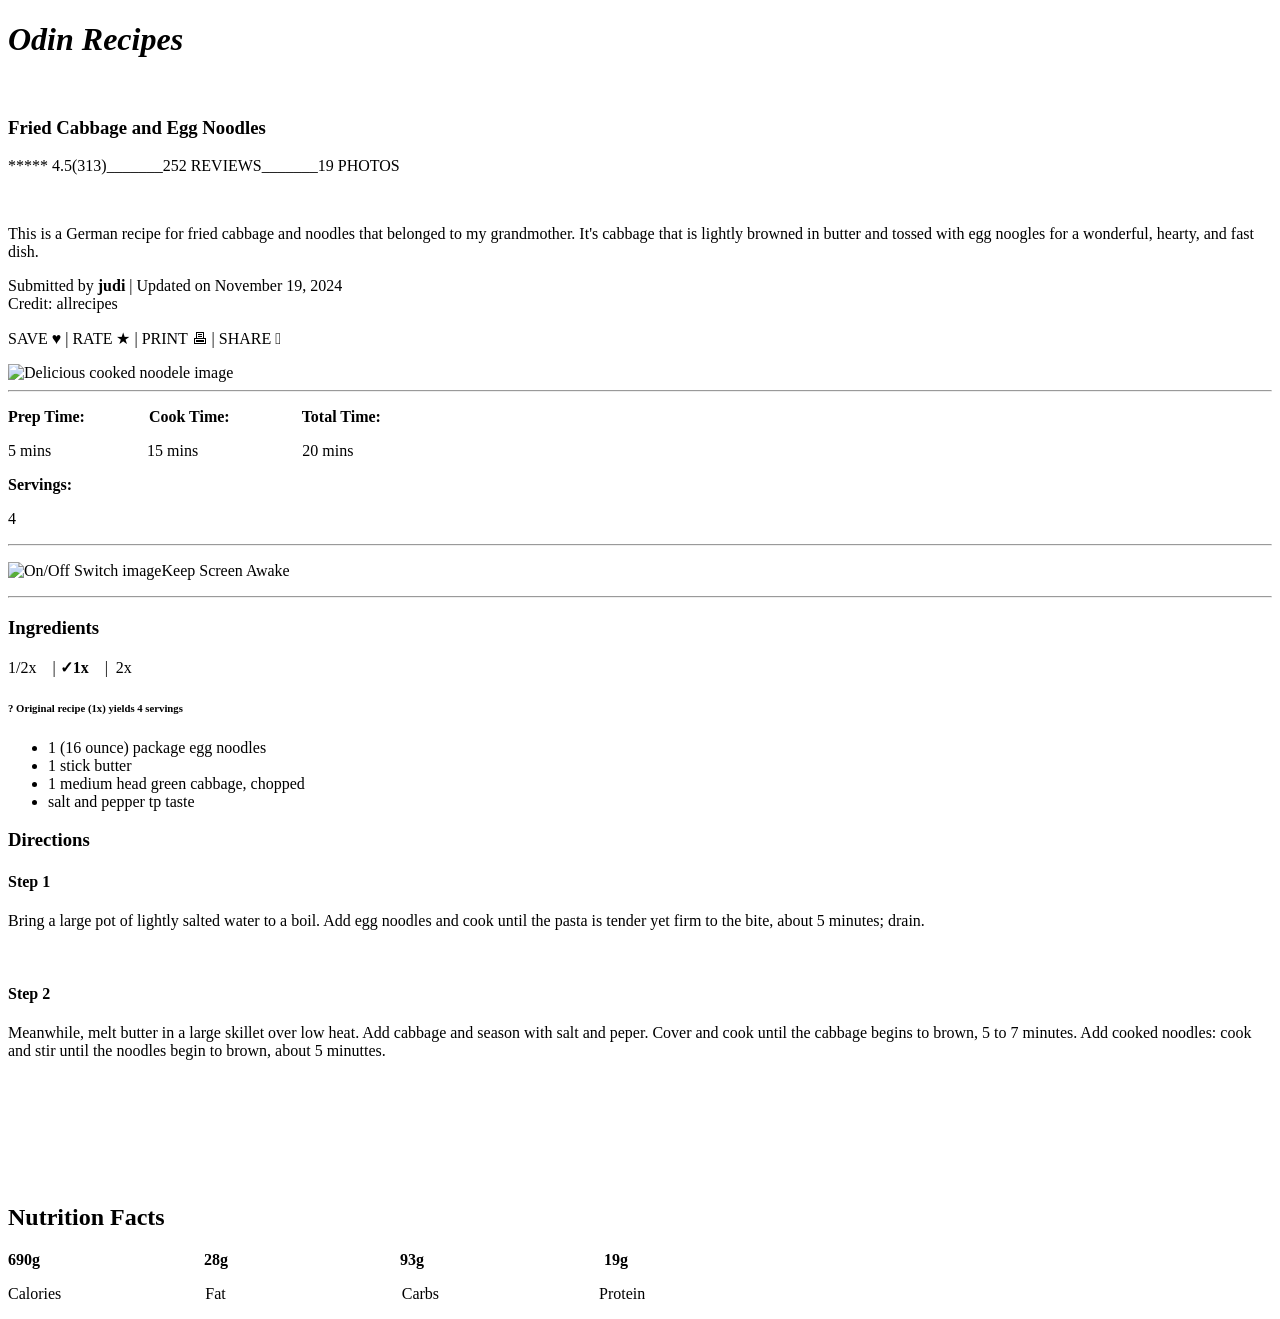
==== index.html @ 9ef5ee80 "Ingredients and Directions section added to be specific ingredients, directions, and nutritions fact" ====
<!DOCTYPE html>
<html lang="en">
<head>
    <meta charset="UTF-8">
    <meta name="viewport" content="width=device-width, initial-scale=1.0">
    <title>My recipes</title>
    <em><strong><h1>Odin Recipes</h1></strong></em>
</head>
<body>
    <br>
    <h3>Fried Cabbage and Egg Noodles</h3>
    <p>***** 4.5(313)_______252 REVIEWS_______19 PHOTOS</p>
    <br>
    <p>This is a German recipe for fried cabbage and noodles that belonged to my grandmother. It's cabbage that is lightly browned in butter and tossed with egg noogles for a wonderful, hearty, and fast dish.</p>
    <p>Submitted by <strong>judi</strong> | Updated on November 19, 2024 <br> Credit: allrecipes</p>
    <p>SAVE &hearts; | RATE &starf; | PRINT &#128438; | SHARE &#xF52E;</p>
    <img src="https://www.allrecipes.com/thmb/u5-6oO0wa84i9_639UWOphyu62Q=/750x0/filters:no_upscale():max_bytes(150000):strip_icc():format(webp)/355377-fried-cabbage-and-egg-noodles-kKallberg-4x3-1-0b62a0584dd74660907951ef76ff1e4f.jpg" alt="Delicious cooked noodele image" height="350px">
    <hr>
    <p><strong>Prep Time:</strong> &nbsp; &nbsp; &nbsp; &nbsp; &nbsp; &nbsp; &nbsp; &nbsp;<strong>Cook Time:</strong> &nbsp; &nbsp;&nbsp; &nbsp; &nbsp; &nbsp; &nbsp; &nbsp; &nbsp; <strong>Total Time:</strong> &nbsp;</p>
    <p>5 mins &nbsp;&nbsp; &nbsp; &nbsp; &nbsp; &nbsp; &nbsp; &nbsp; &nbsp;&nbsp; &nbsp; &nbsp; &nbsp;15 mins &nbsp; &nbsp; &nbsp; &nbsp; &nbsp; &nbsp;&nbsp; &nbsp; &nbsp; &nbsp; &nbsp; &nbsp; &nbsp; 20 mins &nbsp;</p>
    <p><strong>Servings:</strong></p>
    <p>4</p>
    <hr>
    <!-- <p><a href=""></a></p>  jump to nutrition facts -->
    <p><img src="https://www.flaticon.com/free-icon/off-button_5683501" alt="On/Off Switch image">Keep Screen Awake</p>
    <hr>
    <strong><h3>Ingredients</h3></strong>
    <p>1/2x &nbsp;&nbsp; | <strong>&checkmark;1x</strong> &nbsp;&nbsp; | &nbsp;2x &nbsp;&nbsp;  </p>
    <p> <h6><strong>?</strong> Original recipe (1x) yields 4 servings</h6></p>
    <ul>
        <li>1 (16 ounce) package egg noodles</li>
        <li>1 stick butter</li>
        <li>1 medium head green cabbage, chopped</li>
        <li>salt and pepper tp taste</li>
    </ul>
    <strong><h3>Directions</h3></strong>
    <strong><h4>Step 1</h4></strong>
    <p>Bring a large pot of lightly salted water to a boil. Add egg noodles and cook until the pasta is tender yet firm to the bite, about 5 minutes; drain.</p>
    <br>
    <strong><h4>Step 2</h4></strong>
    <p>Meanwhile, melt butter in a large skillet over low heat. Add cabbage and season with salt and peper. Cover and cook until the cabbage begins to brown, 5 to 7 minutes. Add cooked noodles: cook and stir until the noodles begin to brown, about 5 minuttes.</p>
    <br> <br><br><br><br><br>

    <strong><h2>Nutrition Facts</h2></strong>
     <p><strong>690g</strong> &nbsp; &nbsp; &nbsp; &nbsp; &nbsp; &nbsp;&nbsp; &nbsp; &nbsp; &nbsp; &nbsp; &nbsp; &nbsp; &nbsp; &nbsp; &nbsp; &nbsp; &nbsp; &nbsp; &nbsp; &nbsp;<strong>28g</strong> &nbsp; &nbsp; &nbsp; &nbsp; &nbsp; &nbsp;&nbsp; &nbsp; &nbsp; &nbsp; &nbsp; &nbsp; &nbsp; &nbsp; &nbsp;&nbsp; &nbsp; &nbsp; &nbsp; &nbsp; &nbsp; &nbsp; <strong>93g</strong> &nbsp; &nbsp; &nbsp; &nbsp; &nbsp; &nbsp;&nbsp; &nbsp; &nbsp; &nbsp; &nbsp; &nbsp; &nbsp; &nbsp; &nbsp; &nbsp;&nbsp; &nbsp; &nbsp; &nbsp; &nbsp; &nbsp; &nbsp; <strong>19g</strong> &nbsp;</p>
    <p>Calories  &nbsp; &nbsp; &nbsp; &nbsp; &nbsp; &nbsp; &nbsp;&nbsp; &nbsp; &nbsp; &nbsp; &nbsp; &nbsp; &nbsp; &nbsp;&nbsp; &nbsp; &nbsp; &nbsp;Fat  &nbsp; &nbsp; &nbsp; &nbsp;  &nbsp; &nbsp; &nbsp; &nbsp; &nbsp; &nbsp; &nbsp; &nbsp; &nbsp; &nbsp; &nbsp;&nbsp; &nbsp; &nbsp; &nbsp; &nbsp; &nbsp; &nbsp; Carbs &nbsp;  &nbsp; &nbsp; &nbsp; &nbsp; &nbsp; &nbsp;&nbsp; &nbsp; &nbsp; &nbsp; &nbsp; &nbsp; &nbsp;  &nbsp; &nbsp; &nbsp; &nbsp;  &nbsp; &nbsp; Protein &nbsp;</p>

</body>
</html>
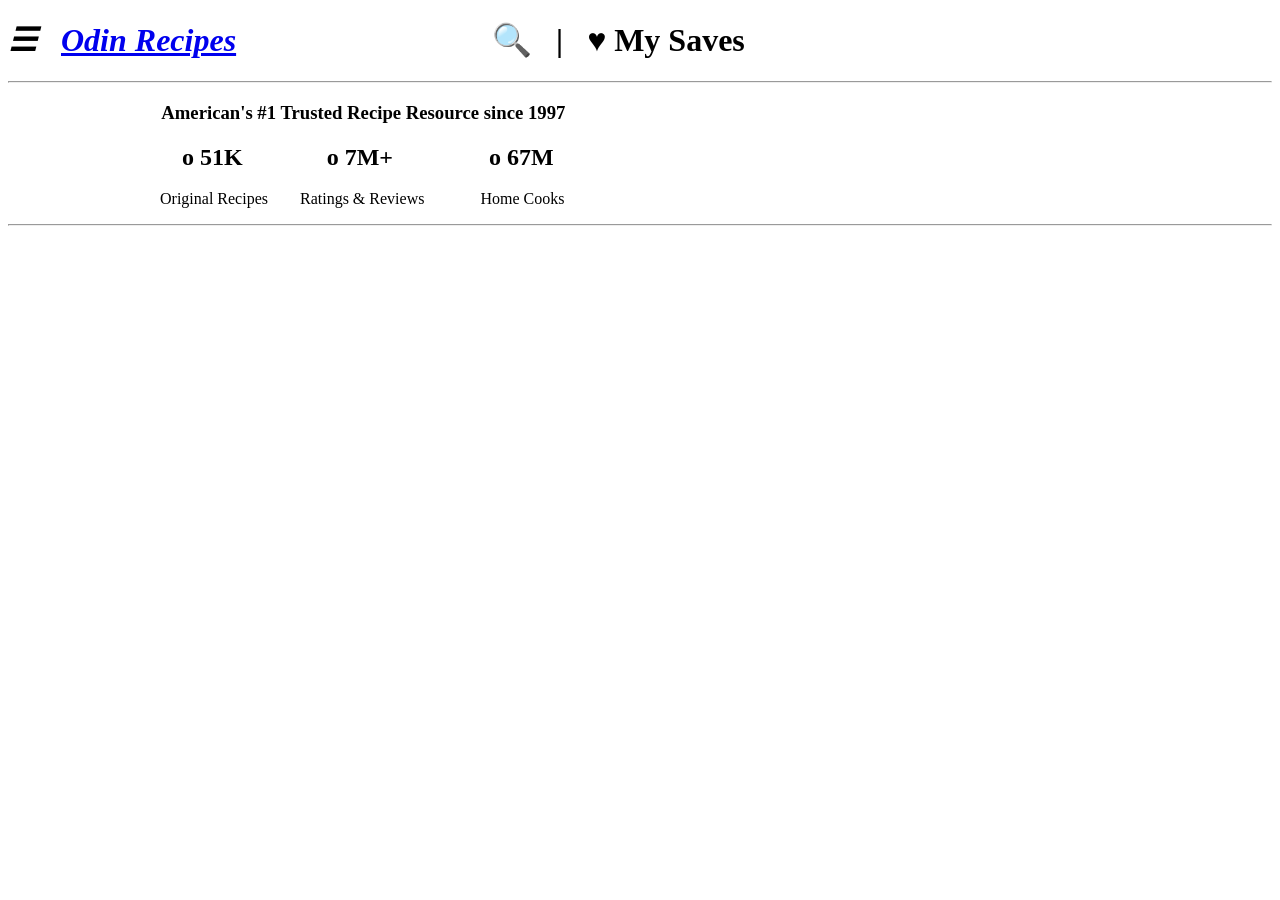
==== commit 79769471: "Sorry, I got lost on git i messed up .git directory... to be approx.. i shifted code form odin-recip" ====
--- a/index.html
+++ b/index.html
@@ -3,47 +3,17 @@
 <head>
     <meta charset="UTF-8">
     <meta name="viewport" content="width=device-width, initial-scale=1.0">
-    <title>My recipes</title>
-    <em><strong><h1>Odin Recipes</h1></strong></em>
+    <title>Home</title>
 </head>
 <body>
-    <br>
-    <h3>Fried Cabbage and Egg Noodles</h3>
-    <p>***** 4.5(313)_______252 REVIEWS_______19 PHOTOS</p>
-    <br>
-    <p>This is a German recipe for fried cabbage and noodles that belonged to my grandmother. It's cabbage that is lightly browned in butter and tossed with egg noogles for a wonderful, hearty, and fast dish.</p>
-    <p>Submitted by <strong>judi</strong> | Updated on November 19, 2024 <br> Credit: allrecipes</p>
-    <p>SAVE &hearts; | RATE &starf; | PRINT &#128438; | SHARE &#xF52E;</p>
-    <img src="https://www.allrecipes.com/thmb/u5-6oO0wa84i9_639UWOphyu62Q=/750x0/filters:no_upscale():max_bytes(150000):strip_icc():format(webp)/355377-fried-cabbage-and-egg-noodles-kKallberg-4x3-1-0b62a0584dd74660907951ef76ff1e4f.jpg" alt="Delicious cooked noodele image" height="350px">
+    <h1><em><strong>&#9776;</strong> &nbsp; <a href="index.html"><strong>Odin Recipes</strong></a></em>&nbsp; &nbsp; &nbsp; &nbsp; &nbsp; &nbsp;&nbsp; &nbsp; &nbsp;&nbsp; &nbsp; &nbsp; &nbsp; &nbsp; &nbsp;&nbsp; &nbsp; &nbsp;&#128269; &nbsp; | &nbsp; &hearts; My Saves</h1>
     <hr>
-    <p><strong>Prep Time:</strong> &nbsp; &nbsp; &nbsp; &nbsp; &nbsp; &nbsp; &nbsp; &nbsp;<strong>Cook Time:</strong> &nbsp; &nbsp;&nbsp; &nbsp; &nbsp; &nbsp; &nbsp; &nbsp; &nbsp; <strong>Total Time:</strong> &nbsp;</p>
-    <p>5 mins &nbsp;&nbsp; &nbsp; &nbsp; &nbsp; &nbsp; &nbsp; &nbsp; &nbsp;&nbsp; &nbsp; &nbsp; &nbsp;15 mins &nbsp; &nbsp; &nbsp; &nbsp; &nbsp; &nbsp;&nbsp; &nbsp; &nbsp; &nbsp; &nbsp; &nbsp; &nbsp; 20 mins &nbsp;</p>
-    <p><strong>Servings:</strong></p>
-    <p>4</p>
+    <h3>&nbsp; &nbsp; &nbsp;&nbsp; &nbsp; &nbsp; &nbsp; &nbsp; &nbsp;&nbsp; &nbsp; &nbsp; &nbsp; &nbsp; &nbsp;&nbsp; &nbsp; &nbsp; American's #1 Trusted Recipe Resource since 1997 </h3>
+    <h2>&nbsp; &nbsp; &nbsp;&nbsp; &nbsp; &nbsp; &nbsp; &nbsp; &nbsp;&nbsp; &nbsp; &nbsp; &nbsp;&nbsp; &nbsp; &nbsp; o 51K &nbsp; &nbsp; &nbsp;&nbsp; &nbsp; &nbsp; &nbsp;  o 7M+ &nbsp; &nbsp; &nbsp; &nbsp; &nbsp;&nbsp; &nbsp; &nbsp; o 67M </h3>
+    <p>&nbsp; &nbsp; &nbsp;&nbsp; &nbsp; &nbsp; &nbsp; &nbsp; &nbsp;&nbsp; &nbsp; &nbsp; &nbsp;&nbsp; &nbsp; &nbsp; &nbsp; &nbsp;&nbsp; &nbsp; &nbsp; Original Recipes 
+    &nbsp; &nbsp; &nbsp;&nbsp; Ratings & Reviews &nbsp; &nbsp;&nbsp; &nbsp; &nbsp;&nbsp; &nbsp;&nbsp; Home Cooks</p>
     <hr>
-    <!-- <p><a href=""></a></p>  jump to nutrition facts -->
-    <p><img src="https://www.flaticon.com/free-icon/off-button_5683501" alt="On/Off Switch image">Keep Screen Awake</p>
-    <hr>
-    <strong><h3>Ingredients</h3></strong>
-    <p>1/2x &nbsp;&nbsp; | <strong>&checkmark;1x</strong> &nbsp;&nbsp; | &nbsp;2x &nbsp;&nbsp;  </p>
-    <p> <h6><strong>?</strong> Original recipe (1x) yields 4 servings</h6></p>
-    <ul>
-        <li>1 (16 ounce) package egg noodles</li>
-        <li>1 stick butter</li>
-        <li>1 medium head green cabbage, chopped</li>
-        <li>salt and pepper tp taste</li>
-    </ul>
-    <strong><h3>Directions</h3></strong>
-    <strong><h4>Step 1</h4></strong>
-    <p>Bring a large pot of lightly salted water to a boil. Add egg noodles and cook until the pasta is tender yet firm to the bite, about 5 minutes; drain.</p>
-    <br>
-    <strong><h4>Step 2</h4></strong>
-    <p>Meanwhile, melt butter in a large skillet over low heat. Add cabbage and season with salt and peper. Cover and cook until the cabbage begins to brown, 5 to 7 minutes. Add cooked noodles: cook and stir until the noodles begin to brown, about 5 minuttes.</p>
-    <br> <br><br><br><br><br>
-
-    <strong><h2>Nutrition Facts</h2></strong>
-     <p><strong>690g</strong> &nbsp; &nbsp; &nbsp; &nbsp; &nbsp; &nbsp;&nbsp; &nbsp; &nbsp; &nbsp; &nbsp; &nbsp; &nbsp; &nbsp; &nbsp; &nbsp; &nbsp; &nbsp; &nbsp; &nbsp; &nbsp;<strong>28g</strong> &nbsp; &nbsp; &nbsp; &nbsp; &nbsp; &nbsp;&nbsp; &nbsp; &nbsp; &nbsp; &nbsp; &nbsp; &nbsp; &nbsp; &nbsp;&nbsp; &nbsp; &nbsp; &nbsp; &nbsp; &nbsp; &nbsp; <strong>93g</strong> &nbsp; &nbsp; &nbsp; &nbsp; &nbsp; &nbsp;&nbsp; &nbsp; &nbsp; &nbsp; &nbsp; &nbsp; &nbsp; &nbsp; &nbsp; &nbsp;&nbsp; &nbsp; &nbsp; &nbsp; &nbsp; &nbsp; &nbsp; <strong>19g</strong> &nbsp;</p>
-    <p>Calories  &nbsp; &nbsp; &nbsp; &nbsp; &nbsp; &nbsp; &nbsp;&nbsp; &nbsp; &nbsp; &nbsp; &nbsp; &nbsp; &nbsp; &nbsp;&nbsp; &nbsp; &nbsp; &nbsp;Fat  &nbsp; &nbsp; &nbsp; &nbsp;  &nbsp; &nbsp; &nbsp; &nbsp; &nbsp; &nbsp; &nbsp; &nbsp; &nbsp; &nbsp; &nbsp;&nbsp; &nbsp; &nbsp; &nbsp; &nbsp; &nbsp; &nbsp; Carbs &nbsp;  &nbsp; &nbsp; &nbsp; &nbsp; &nbsp; &nbsp;&nbsp; &nbsp; &nbsp; &nbsp; &nbsp; &nbsp; &nbsp;  &nbsp; &nbsp; &nbsp; &nbsp;  &nbsp; &nbsp; Protein &nbsp;</p>
-
+  
+    
 </body>
 </html>
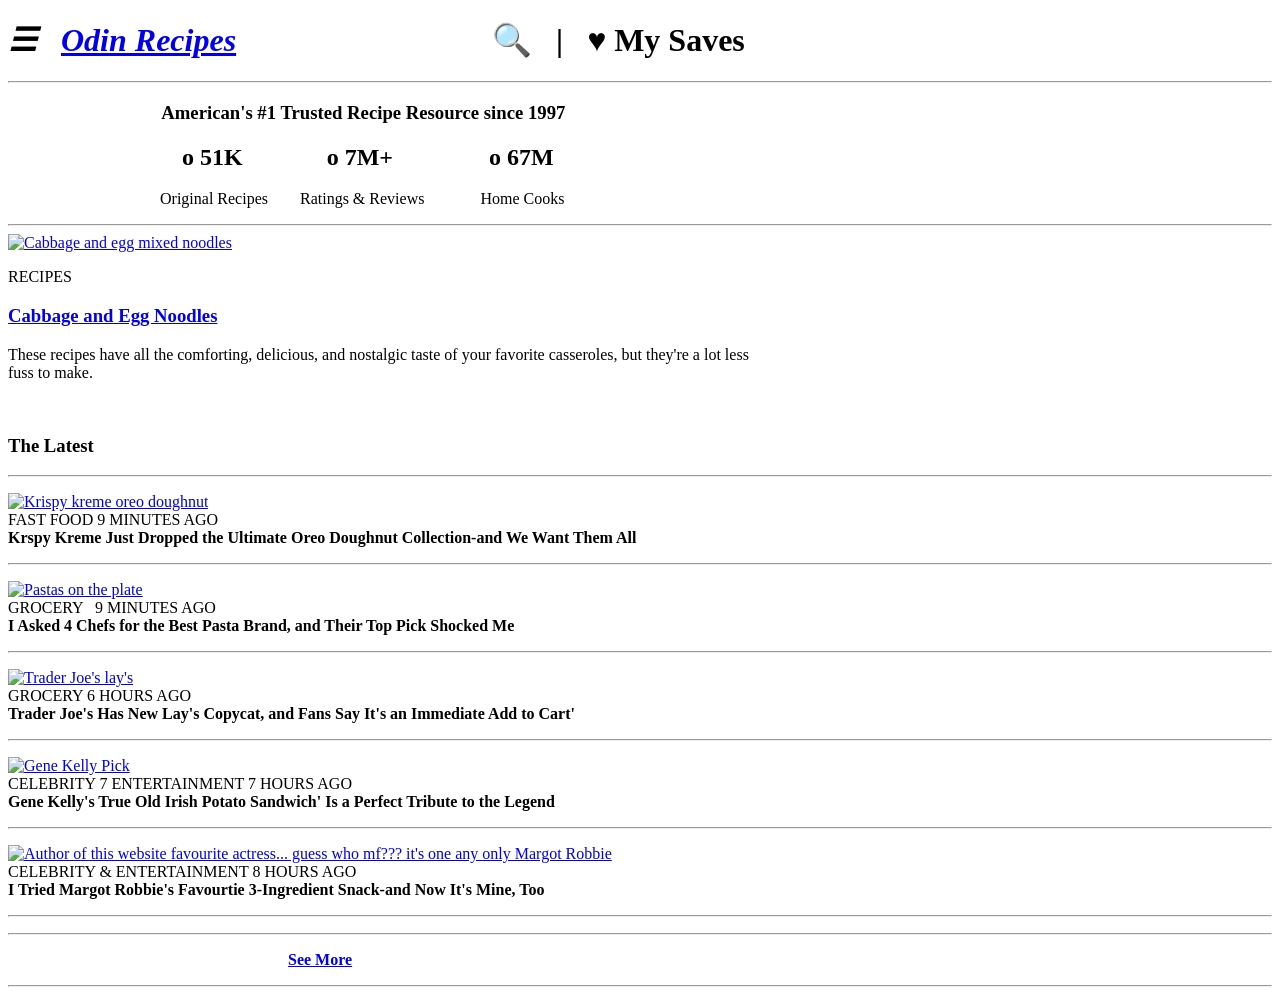
==== commit 02fad987: "Add; latest section with See More added; Added The Latest section total 5 latest section and one see" ====
--- a/index.html
+++ b/index.html
@@ -13,6 +13,52 @@
     <p>&nbsp; &nbsp; &nbsp;&nbsp; &nbsp; &nbsp; &nbsp; &nbsp; &nbsp;&nbsp; &nbsp; &nbsp; &nbsp;&nbsp; &nbsp; &nbsp; &nbsp; &nbsp;&nbsp; &nbsp; &nbsp; Original Recipes 
     &nbsp; &nbsp; &nbsp;&nbsp; Ratings & Reviews &nbsp; &nbsp;&nbsp; &nbsp; &nbsp;&nbsp; &nbsp;&nbsp; Home Cooks</p>
     <hr>
+    <a href="recipes/noodles.html"><img src="https://www.allrecipes.com/thmb/u5-6oO0wa84i9_639UWOphyu62Q=/750x0/filters:no_upscale():max_bytes(150000):strip_icc():format(webp)/355377-fried-cabbage-and-egg-noodles-kKallberg-4x3-1-0b62a0584dd74660907951ef76ff1e4f.jpg" alt="Cabbage and egg mixed noodles" height="555px"></a>
+    <p> RECIPES</p>
+    <a href="recipes/noodles.html"><h3>Cabbage and Egg Noodles</h3></a>
+    <p>These recipes have all the comforting, delicious, and nostalgic taste of your favorite casseroles, but they're a lot less <br> fuss to make.</p>
+    <br>
+    <h3><strong>The Latest</strong></h3>
+    <hr>
+    <p>
+        <a href="https://www.allrecipes.com/krispy-kreme-oreo-doughnut-collection-11910465"><img src="https://www.allrecipes.com/thmb/IVGxPl0H7JzLaU0XUCROaMV73Ik=/750x0/filters:no_upscale():max_bytes(150000):strip_icc():format(webp)/ar-krispy-kreme-oreo-collection-ar-krispy-kreme-oreo-4x3-18e0a23298374b2885df784ce0c0056b.jpg" alt="Krispy kreme oreo doughnut" height="150px" width="200px"></a>
+        <br>
+        FAST FOOD 9 MINUTES AGO
+        <br>
+        <strong>Krspy Kreme Just Dropped the Ultimate Oreo Doughnut Collection-and We Want Them All</strong><hr>
+    </p>
+    <p>
+        <a href="https://www.allrecipes.com/chefs-favorite-pasta-brand-11908136"><img src="https://www.allrecipes.com/thmb/NWy0rPQhVIGNc1uf_MO2YOmDWQ8=/750x0/filters:no_upscale():max_bytes(150000):strip_icc():format(webp)/23265-Tomato-Basil-Pasta-DDMFS-4x3-7728a390ea3b4e2db7a4e7347cd96e78.jpg" alt="Pastas on the plate" height="150px" width="200px"></a>
+        <br>
+        GROCERY &nbsp; 9 MINUTES AGO
+        <br>
+        <strong>I Asked 4 Chefs for the Best Pasta Brand, and Their Top Pick Shocked Me</strong><hr>
+    </p>
+    <p>
+        <a href="https://www.allrecipes.com/trader-joes-thai-style-yellow-curry-potato-chips-11910442"><img src="https://www.allrecipes.com/thmb/Fxw59bNDRZH4RA8iIBiO5Co3dzE=/750x0/filters:no_upscale():max_bytes(150000):strip_icc():format(webp)/ar-trader-joes-batch-2-ar-trader-joes-4x3-b671cf6a080e4290a3c5d1bd9dbf4c28.jpg" alt="Trader Joe's lay's" height="150px" width="200px"></a>
+        <br>
+        GROCERY 6 HOURS AGO
+        <br>
+        <strong>Trader Joe's Has New Lay's Copycat, and Fans Say It's an Immediate Add to Cart'</strong><hr>
+    </p>
+    <p>
+        <a href="https://www.allrecipes.com/gene-kelly-irish-potato-sandwich-11909641"><img src="https://www.allrecipes.com/thmb/s6_TZhXEqzIBksF29GA3dkubTf8=/750x0/filters:no_upscale():max_bytes(150000):strip_icc():format(webp)/ar-gene-kelly-true-old-irish-potato-sandwich-ar-getty-4x3-75740755fa1d4ec3b17f6bd824409315.jpg" alt="Gene Kelly Pick" height="150px" width="200px"></a>
+        <br>
+        CELEBRITY 7 ENTERTAINMENT 7 HOURS AGO
+        <br>
+        <strong>Gene Kelly's True Old Irish Potato Sandwich' Is a Perfect Tribute to the Legend</strong><hr>
+    </p>
+    <p>
+        <a href="https://www.allrecipes.com/margot-robbie-nachos-review-11911074"><img src="https://www.allrecipes.com/thmb/KvoCHt9aPZSKwtscAMvb8o160uw=/750x0/filters:no_upscale():max_bytes(150000):strip_icc():format(webp)/ar-margot-robbie-3-ing-sandwich-ar-getty-4x3-67629e8fa79d4c23a96e2e3c25dfa1cf.jpg" alt="Author of this website favourite actress... guess who mf??? it's one any only Margot Robbie" height="150px" width="200px"></a>
+        <br>
+        CELEBRITY & ENTERTAINMENT 8 HOURS AGO
+        <br>
+        <strong>I Tried Margot Robbie's Favourtie 3-Ingredient Snack-and Now It's Mine, Too</strong><hr>
+    </p>
+    <hr>
+    <p>&nbsp; &nbsp; &nbsp; &nbsp; &nbsp; &nbsp; &nbsp; &nbsp; &nbsp; &nbsp; &nbsp; &nbsp; &nbsp; &nbsp; &nbsp; &nbsp; &nbsp; &nbsp; &nbsp; &nbsp; &nbsp; &nbsp; &nbsp; &nbsp; &nbsp; &nbsp; &nbsp; &nbsp; &nbsp; &nbsp; &nbsp; &nbsp; &nbsp; &nbsp; &nbsp; <a href="https://www.allrecipes.com/food-news-trends/"><strong>See More</strong></a>
+    </p>
+    <hr>
   
     
 </body>
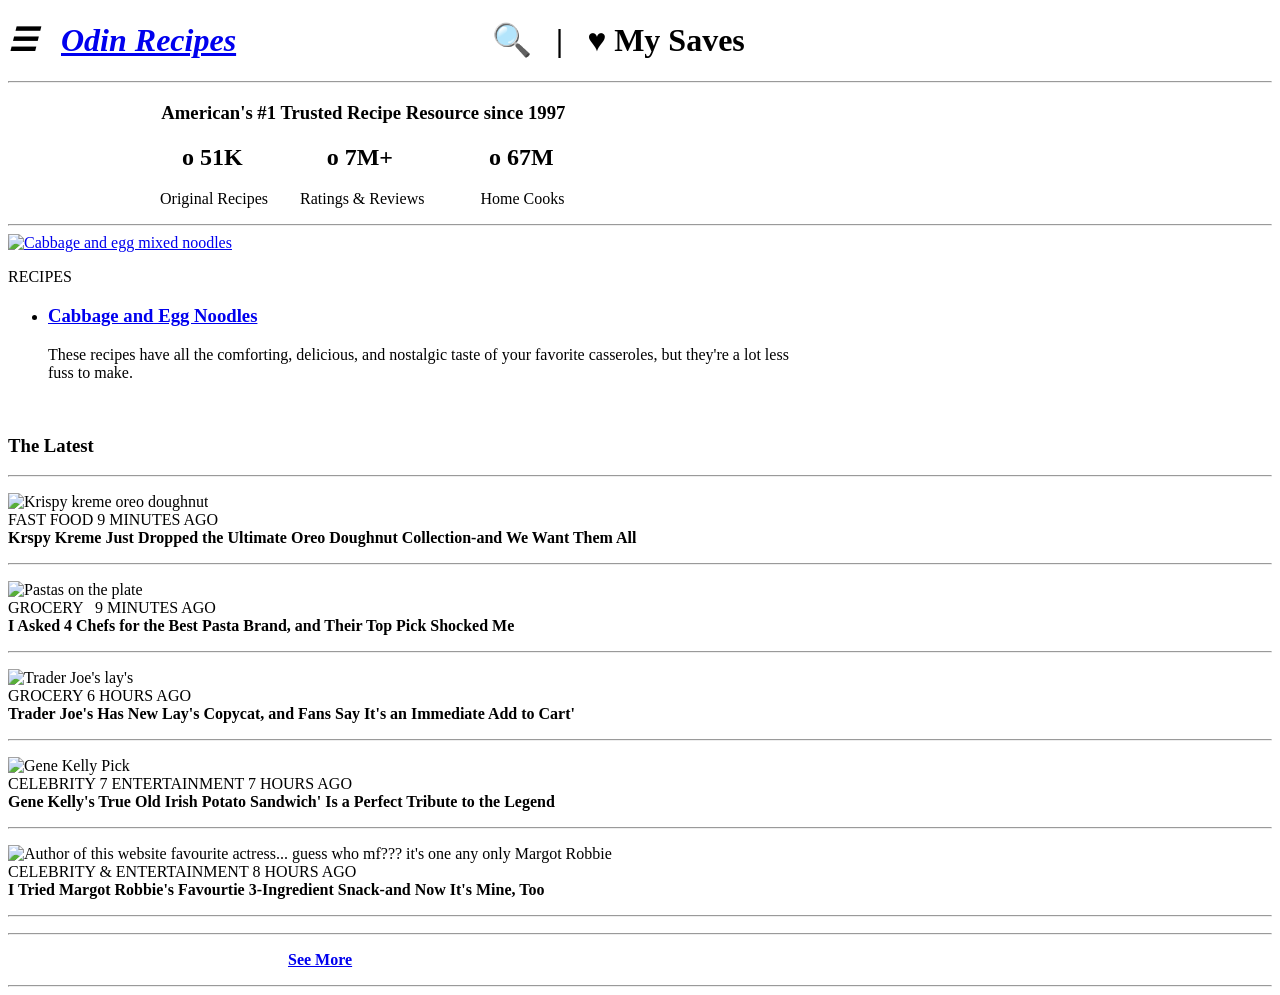
==== commit 86247643: "AllRecipes's links removed Links from AllRecipes on the The Latest section removed and on index.html" ====
--- a/index.html
+++ b/index.html
@@ -14,42 +14,47 @@
     &nbsp; &nbsp; &nbsp;&nbsp; Ratings & Reviews &nbsp; &nbsp;&nbsp; &nbsp; &nbsp;&nbsp; &nbsp;&nbsp; Home Cooks</p>
     <hr>
     <a href="recipes/noodles.html"><img src="https://www.allrecipes.com/thmb/u5-6oO0wa84i9_639UWOphyu62Q=/750x0/filters:no_upscale():max_bytes(150000):strip_icc():format(webp)/355377-fried-cabbage-and-egg-noodles-kKallberg-4x3-1-0b62a0584dd74660907951ef76ff1e4f.jpg" alt="Cabbage and egg mixed noodles" height="555px"></a>
-    <p> RECIPES</p>
+    
+    <p>RECIPES</p>
+    <ul>
+        <li>
     <a href="recipes/noodles.html"><h3>Cabbage and Egg Noodles</h3></a>
     <p>These recipes have all the comforting, delicious, and nostalgic taste of your favorite casseroles, but they're a lot less <br> fuss to make.</p>
+    </li>
+    </ul>
     <br>
     <h3><strong>The Latest</strong></h3>
     <hr>
     <p>
-        <a href="https://www.allrecipes.com/krispy-kreme-oreo-doughnut-collection-11910465"><img src="https://www.allrecipes.com/thmb/IVGxPl0H7JzLaU0XUCROaMV73Ik=/750x0/filters:no_upscale():max_bytes(150000):strip_icc():format(webp)/ar-krispy-kreme-oreo-collection-ar-krispy-kreme-oreo-4x3-18e0a23298374b2885df784ce0c0056b.jpg" alt="Krispy kreme oreo doughnut" height="150px" width="200px"></a>
+        <img src="https://www.allrecipes.com/thmb/IVGxPl0H7JzLaU0XUCROaMV73Ik=/750x0/filters:no_upscale():max_bytes(150000):strip_icc():format(webp)/ar-krispy-kreme-oreo-collection-ar-krispy-kreme-oreo-4x3-18e0a23298374b2885df784ce0c0056b.jpg" alt="Krispy kreme oreo doughnut" height="150px" width="200px">
         <br>
         FAST FOOD 9 MINUTES AGO
         <br>
         <strong>Krspy Kreme Just Dropped the Ultimate Oreo Doughnut Collection-and We Want Them All</strong><hr>
     </p>
     <p>
-        <a href="https://www.allrecipes.com/chefs-favorite-pasta-brand-11908136"><img src="https://www.allrecipes.com/thmb/NWy0rPQhVIGNc1uf_MO2YOmDWQ8=/750x0/filters:no_upscale():max_bytes(150000):strip_icc():format(webp)/23265-Tomato-Basil-Pasta-DDMFS-4x3-7728a390ea3b4e2db7a4e7347cd96e78.jpg" alt="Pastas on the plate" height="150px" width="200px"></a>
+        <img src="https://www.allrecipes.com/thmb/NWy0rPQhVIGNc1uf_MO2YOmDWQ8=/750x0/filters:no_upscale():max_bytes(150000):strip_icc():format(webp)/23265-Tomato-Basil-Pasta-DDMFS-4x3-7728a390ea3b4e2db7a4e7347cd96e78.jpg" alt="Pastas on the plate" height="150px" width="200px">
         <br>
         GROCERY &nbsp; 9 MINUTES AGO
         <br>
         <strong>I Asked 4 Chefs for the Best Pasta Brand, and Their Top Pick Shocked Me</strong><hr>
     </p>
     <p>
-        <a href="https://www.allrecipes.com/trader-joes-thai-style-yellow-curry-potato-chips-11910442"><img src="https://www.allrecipes.com/thmb/Fxw59bNDRZH4RA8iIBiO5Co3dzE=/750x0/filters:no_upscale():max_bytes(150000):strip_icc():format(webp)/ar-trader-joes-batch-2-ar-trader-joes-4x3-b671cf6a080e4290a3c5d1bd9dbf4c28.jpg" alt="Trader Joe's lay's" height="150px" width="200px"></a>
+        <img src="https://www.allrecipes.com/thmb/Fxw59bNDRZH4RA8iIBiO5Co3dzE=/750x0/filters:no_upscale():max_bytes(150000):strip_icc():format(webp)/ar-trader-joes-batch-2-ar-trader-joes-4x3-b671cf6a080e4290a3c5d1bd9dbf4c28.jpg" alt="Trader Joe's lay's" height="150px" width="200px">
         <br>
         GROCERY 6 HOURS AGO
         <br>
         <strong>Trader Joe's Has New Lay's Copycat, and Fans Say It's an Immediate Add to Cart'</strong><hr>
     </p>
     <p>
-        <a href="https://www.allrecipes.com/gene-kelly-irish-potato-sandwich-11909641"><img src="https://www.allrecipes.com/thmb/s6_TZhXEqzIBksF29GA3dkubTf8=/750x0/filters:no_upscale():max_bytes(150000):strip_icc():format(webp)/ar-gene-kelly-true-old-irish-potato-sandwich-ar-getty-4x3-75740755fa1d4ec3b17f6bd824409315.jpg" alt="Gene Kelly Pick" height="150px" width="200px"></a>
+        <img src="https://www.allrecipes.com/thmb/s6_TZhXEqzIBksF29GA3dkubTf8=/750x0/filters:no_upscale():max_bytes(150000):strip_icc():format(webp)/ar-gene-kelly-true-old-irish-potato-sandwich-ar-getty-4x3-75740755fa1d4ec3b17f6bd824409315.jpg" alt="Gene Kelly Pick" height="150px" width="200px">
         <br>
         CELEBRITY 7 ENTERTAINMENT 7 HOURS AGO
         <br>
         <strong>Gene Kelly's True Old Irish Potato Sandwich' Is a Perfect Tribute to the Legend</strong><hr>
     </p>
     <p>
-        <a href="https://www.allrecipes.com/margot-robbie-nachos-review-11911074"><img src="https://www.allrecipes.com/thmb/KvoCHt9aPZSKwtscAMvb8o160uw=/750x0/filters:no_upscale():max_bytes(150000):strip_icc():format(webp)/ar-margot-robbie-3-ing-sandwich-ar-getty-4x3-67629e8fa79d4c23a96e2e3c25dfa1cf.jpg" alt="Author of this website favourite actress... guess who mf??? it's one any only Margot Robbie" height="150px" width="200px"></a>
+        <img src="https://www.allrecipes.com/thmb/KvoCHt9aPZSKwtscAMvb8o160uw=/750x0/filters:no_upscale():max_bytes(150000):strip_icc():format(webp)/ar-margot-robbie-3-ing-sandwich-ar-getty-4x3-67629e8fa79d4c23a96e2e3c25dfa1cf.jpg" alt="Author of this website favourite actress... guess who mf??? it's one any only Margot Robbie" height="150px" width="200px">
         <br>
         CELEBRITY & ENTERTAINMENT 8 HOURS AGO
         <br>
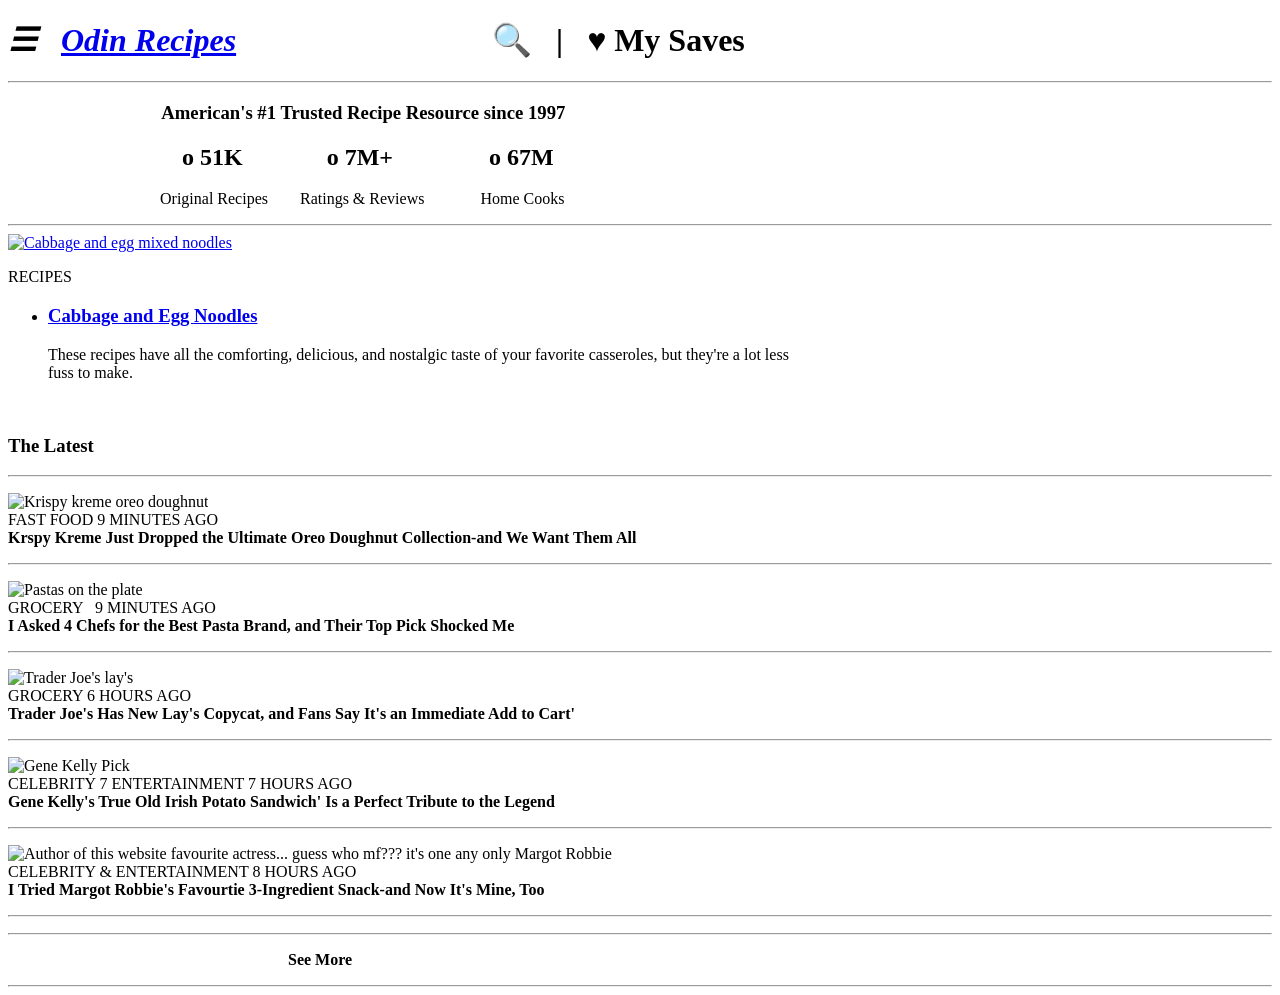
==== commit e535acda: "Nothin Important added; See more link deleted" ====
--- a/index.html
+++ b/index.html
@@ -61,7 +61,7 @@
         <strong>I Tried Margot Robbie's Favourtie 3-Ingredient Snack-and Now It's Mine, Too</strong><hr>
     </p>
     <hr>
-    <p>&nbsp; &nbsp; &nbsp; &nbsp; &nbsp; &nbsp; &nbsp; &nbsp; &nbsp; &nbsp; &nbsp; &nbsp; &nbsp; &nbsp; &nbsp; &nbsp; &nbsp; &nbsp; &nbsp; &nbsp; &nbsp; &nbsp; &nbsp; &nbsp; &nbsp; &nbsp; &nbsp; &nbsp; &nbsp; &nbsp; &nbsp; &nbsp; &nbsp; &nbsp; &nbsp; <a href="https://www.allrecipes.com/food-news-trends/"><strong>See More</strong></a>
+    <p>&nbsp; &nbsp; &nbsp; &nbsp; &nbsp; &nbsp; &nbsp; &nbsp; &nbsp; &nbsp; &nbsp; &nbsp; &nbsp; &nbsp; &nbsp; &nbsp; &nbsp; &nbsp; &nbsp; &nbsp; &nbsp; &nbsp; &nbsp; &nbsp; &nbsp; &nbsp; &nbsp; &nbsp; &nbsp; &nbsp; &nbsp; &nbsp; &nbsp; &nbsp; &nbsp; <strong>See More</strong>
     </p>
     <hr>
   
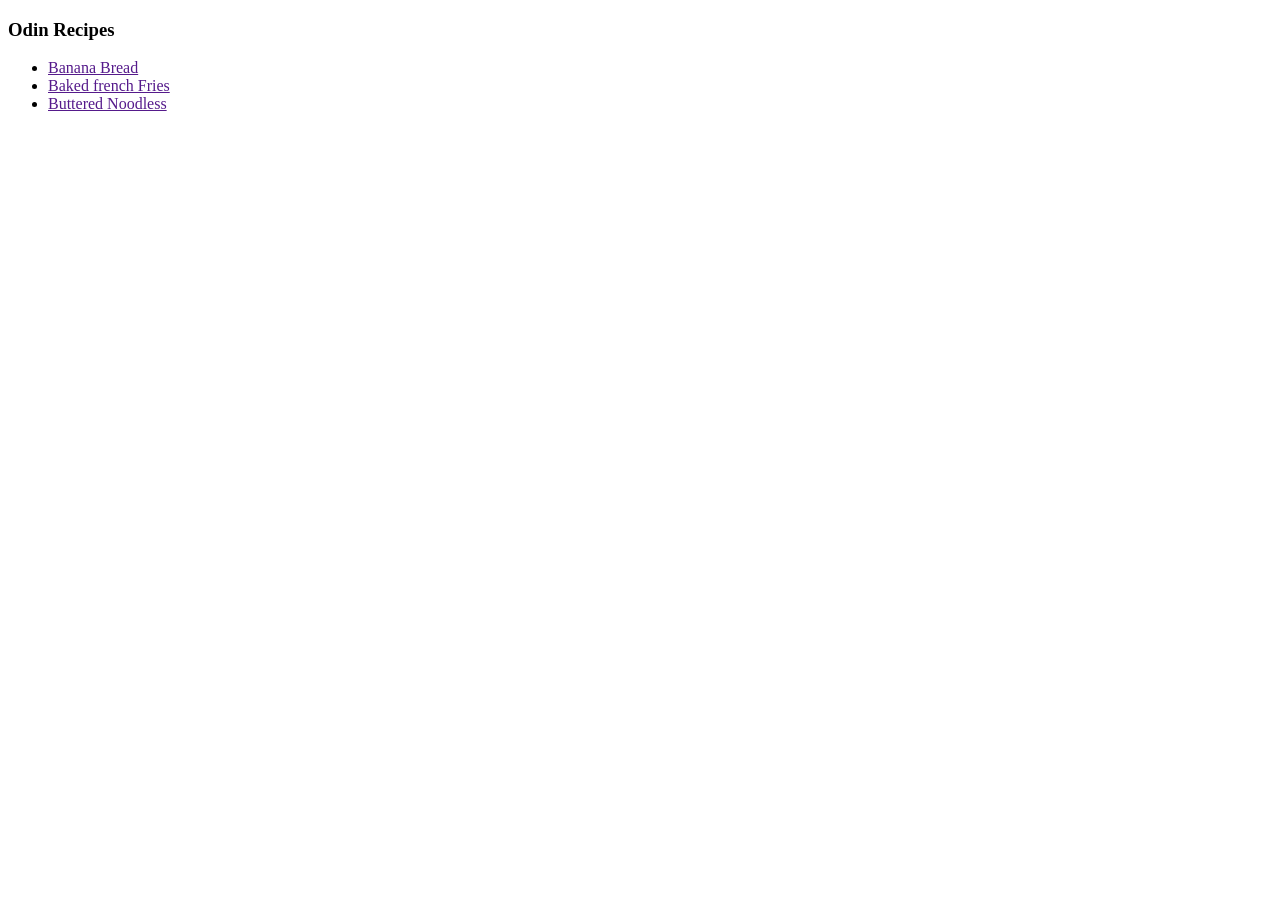
==== commit 8d099532: "odin-recipes created" ====
--- a/index.html
+++ b/index.html
@@ -3,68 +3,17 @@
 <head>
     <meta charset="UTF-8">
     <meta name="viewport" content="width=device-width, initial-scale=1.0">
-    <title>Home</title>
+    <title>Odin Recipes</title>
 </head>
 <body>
-    <h1><em><strong>&#9776;</strong> &nbsp; <a href="index.html"><strong>Odin Recipes</strong></a></em>&nbsp; &nbsp; &nbsp; &nbsp; &nbsp; &nbsp;&nbsp; &nbsp; &nbsp;&nbsp; &nbsp; &nbsp; &nbsp; &nbsp; &nbsp;&nbsp; &nbsp; &nbsp;&#128269; &nbsp; | &nbsp; &hearts; My Saves</h1>
-    <hr>
-    <h3>&nbsp; &nbsp; &nbsp;&nbsp; &nbsp; &nbsp; &nbsp; &nbsp; &nbsp;&nbsp; &nbsp; &nbsp; &nbsp; &nbsp; &nbsp;&nbsp; &nbsp; &nbsp; American's #1 Trusted Recipe Resource since 1997 </h3>
-    <h2>&nbsp; &nbsp; &nbsp;&nbsp; &nbsp; &nbsp; &nbsp; &nbsp; &nbsp;&nbsp; &nbsp; &nbsp; &nbsp;&nbsp; &nbsp; &nbsp; o 51K &nbsp; &nbsp; &nbsp;&nbsp; &nbsp; &nbsp; &nbsp;  o 7M+ &nbsp; &nbsp; &nbsp; &nbsp; &nbsp;&nbsp; &nbsp; &nbsp; o 67M </h3>
-    <p>&nbsp; &nbsp; &nbsp;&nbsp; &nbsp; &nbsp; &nbsp; &nbsp; &nbsp;&nbsp; &nbsp; &nbsp; &nbsp;&nbsp; &nbsp; &nbsp; &nbsp; &nbsp;&nbsp; &nbsp; &nbsp; Original Recipes 
-    &nbsp; &nbsp; &nbsp;&nbsp; Ratings & Reviews &nbsp; &nbsp;&nbsp; &nbsp; &nbsp;&nbsp; &nbsp;&nbsp; Home Cooks</p>
-    <hr>
-    <a href="recipes/noodles.html"><img src="https://www.allrecipes.com/thmb/u5-6oO0wa84i9_639UWOphyu62Q=/750x0/filters:no_upscale():max_bytes(150000):strip_icc():format(webp)/355377-fried-cabbage-and-egg-noodles-kKallberg-4x3-1-0b62a0584dd74660907951ef76ff1e4f.jpg" alt="Cabbage and egg mixed noodles" height="555px"></a>
-    
-    <p>RECIPES</p>
-    <ul>
-        <li>
-    <a href="recipes/noodles.html"><h3>Cabbage and Egg Noodles</h3></a>
-    <p>These recipes have all the comforting, delicious, and nostalgic taste of your favorite casseroles, but they're a lot less <br> fuss to make.</p>
-    </li>
-    </ul>
-    <br>
-    <h3><strong>The Latest</strong></h3>
-    <hr>
-    <p>
-        <img src="https://www.allrecipes.com/thmb/IVGxPl0H7JzLaU0XUCROaMV73Ik=/750x0/filters:no_upscale():max_bytes(150000):strip_icc():format(webp)/ar-krispy-kreme-oreo-collection-ar-krispy-kreme-oreo-4x3-18e0a23298374b2885df784ce0c0056b.jpg" alt="Krispy kreme oreo doughnut" height="150px" width="200px">
-        <br>
-        FAST FOOD 9 MINUTES AGO
-        <br>
-        <strong>Krspy Kreme Just Dropped the Ultimate Oreo Doughnut Collection-and We Want Them All</strong><hr>
-    </p>
-    <p>
-        <img src="https://www.allrecipes.com/thmb/NWy0rPQhVIGNc1uf_MO2YOmDWQ8=/750x0/filters:no_upscale():max_bytes(150000):strip_icc():format(webp)/23265-Tomato-Basil-Pasta-DDMFS-4x3-7728a390ea3b4e2db7a4e7347cd96e78.jpg" alt="Pastas on the plate" height="150px" width="200px">
-        <br>
-        GROCERY &nbsp; 9 MINUTES AGO
-        <br>
-        <strong>I Asked 4 Chefs for the Best Pasta Brand, and Their Top Pick Shocked Me</strong><hr>
-    </p>
-    <p>
-        <img src="https://www.allrecipes.com/thmb/Fxw59bNDRZH4RA8iIBiO5Co3dzE=/750x0/filters:no_upscale():max_bytes(150000):strip_icc():format(webp)/ar-trader-joes-batch-2-ar-trader-joes-4x3-b671cf6a080e4290a3c5d1bd9dbf4c28.jpg" alt="Trader Joe's lay's" height="150px" width="200px">
-        <br>
-        GROCERY 6 HOURS AGO
-        <br>
-        <strong>Trader Joe's Has New Lay's Copycat, and Fans Say It's an Immediate Add to Cart'</strong><hr>
-    </p>
-    <p>
-        <img src="https://www.allrecipes.com/thmb/s6_TZhXEqzIBksF29GA3dkubTf8=/750x0/filters:no_upscale():max_bytes(150000):strip_icc():format(webp)/ar-gene-kelly-true-old-irish-potato-sandwich-ar-getty-4x3-75740755fa1d4ec3b17f6bd824409315.jpg" alt="Gene Kelly Pick" height="150px" width="200px">
-        <br>
-        CELEBRITY 7 ENTERTAINMENT 7 HOURS AGO
-        <br>
-        <strong>Gene Kelly's True Old Irish Potato Sandwich' Is a Perfect Tribute to the Legend</strong><hr>
-    </p>
-    <p>
-        <img src="https://www.allrecipes.com/thmb/KvoCHt9aPZSKwtscAMvb8o160uw=/750x0/filters:no_upscale():max_bytes(150000):strip_icc():format(webp)/ar-margot-robbie-3-ing-sandwich-ar-getty-4x3-67629e8fa79d4c23a96e2e3c25dfa1cf.jpg" alt="Author of this website favourite actress... guess who mf??? it's one any only Margot Robbie" height="150px" width="200px">
-        <br>
-        CELEBRITY & ENTERTAINMENT 8 HOURS AGO
-        <br>
-        <strong>I Tried Margot Robbie's Favourtie 3-Ingredient Snack-and Now It's Mine, Too</strong><hr>
-    </p>
-    <hr>
-    <p>&nbsp; &nbsp; &nbsp; &nbsp; &nbsp; &nbsp; &nbsp; &nbsp; &nbsp; &nbsp; &nbsp; &nbsp; &nbsp; &nbsp; &nbsp; &nbsp; &nbsp; &nbsp; &nbsp; &nbsp; &nbsp; &nbsp; &nbsp; &nbsp; &nbsp; &nbsp; &nbsp; &nbsp; &nbsp; &nbsp; &nbsp; &nbsp; &nbsp; &nbsp; &nbsp; <strong>See More</strong>
-    </p>
-    <hr>
-  
+    <div>
+        <h3 class="heading">Odin Recipes</h3>
+        <ul class="list">
+            <li><a href="">Banana Bread</a>
+            <li><a href="">Baked french Fries</a></li>
+            <li><a href="">Buttered Noodless</a>
+        </ul>
+    </div>
     
 </body>
 </html>
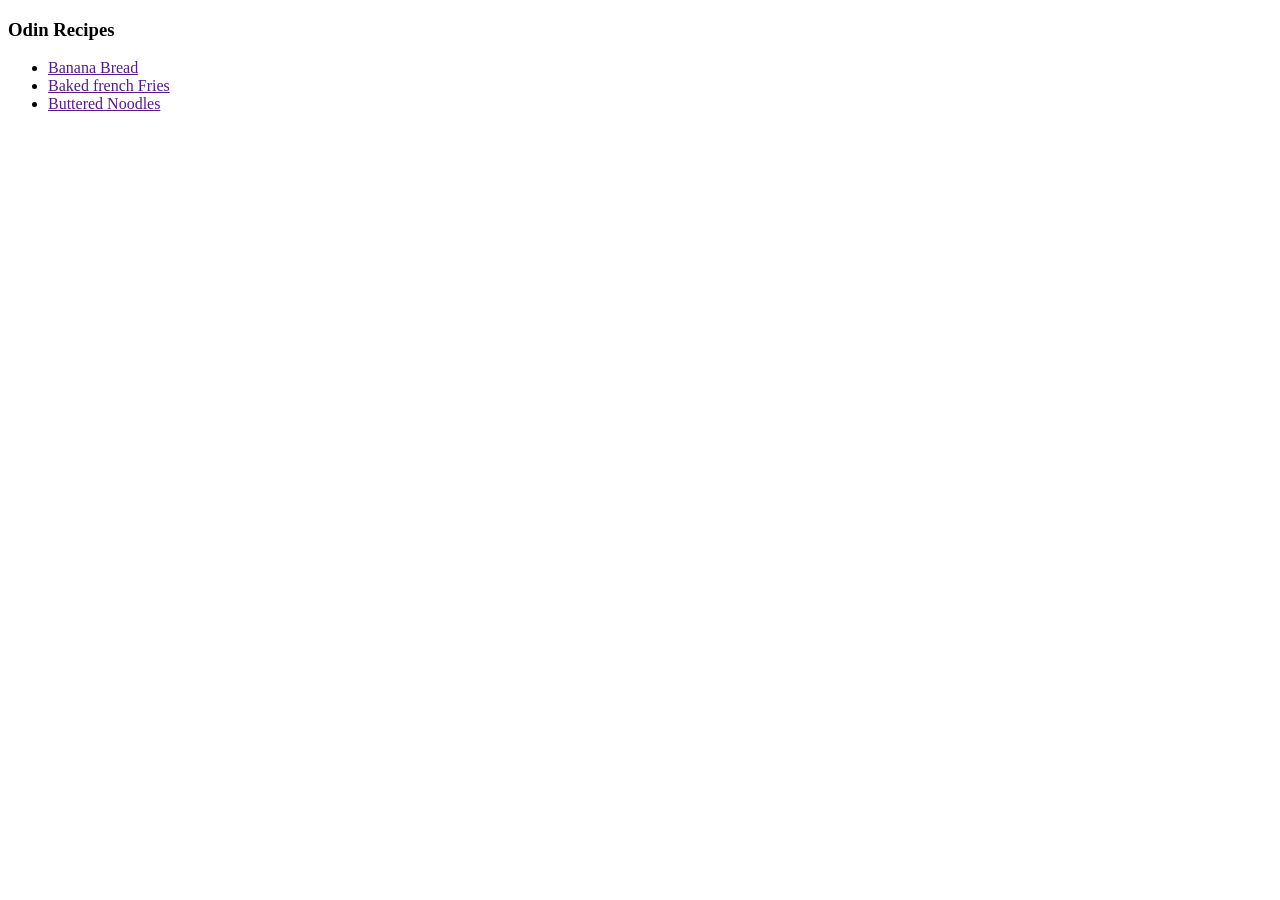
==== commit 8ea187ba: "Somile files and folder created" ====
--- a/index.html
+++ b/index.html
@@ -6,14 +6,11 @@
     <title>Odin Recipes</title>
 </head>
 <body>
-    <div>
-        <h3 class="heading">Odin Recipes</h3>
-        <ul class="list">
-            <li><a href="">Banana Bread</a>
-            <li><a href="">Baked french Fries</a></li>
-            <li><a href="">Buttered Noodless</a>
-        </ul>
-    </div>
-    
+    <h3 class="heading">Odin Recipes</h3>
+    <ul class="list">
+        <li><a href="">Banana Bread</a>
+        <li><a href="">Baked french Fries</a></li>
+        <li><a href="">Buttered Noodles</a>
+    </ul>
 </body>
 </html>
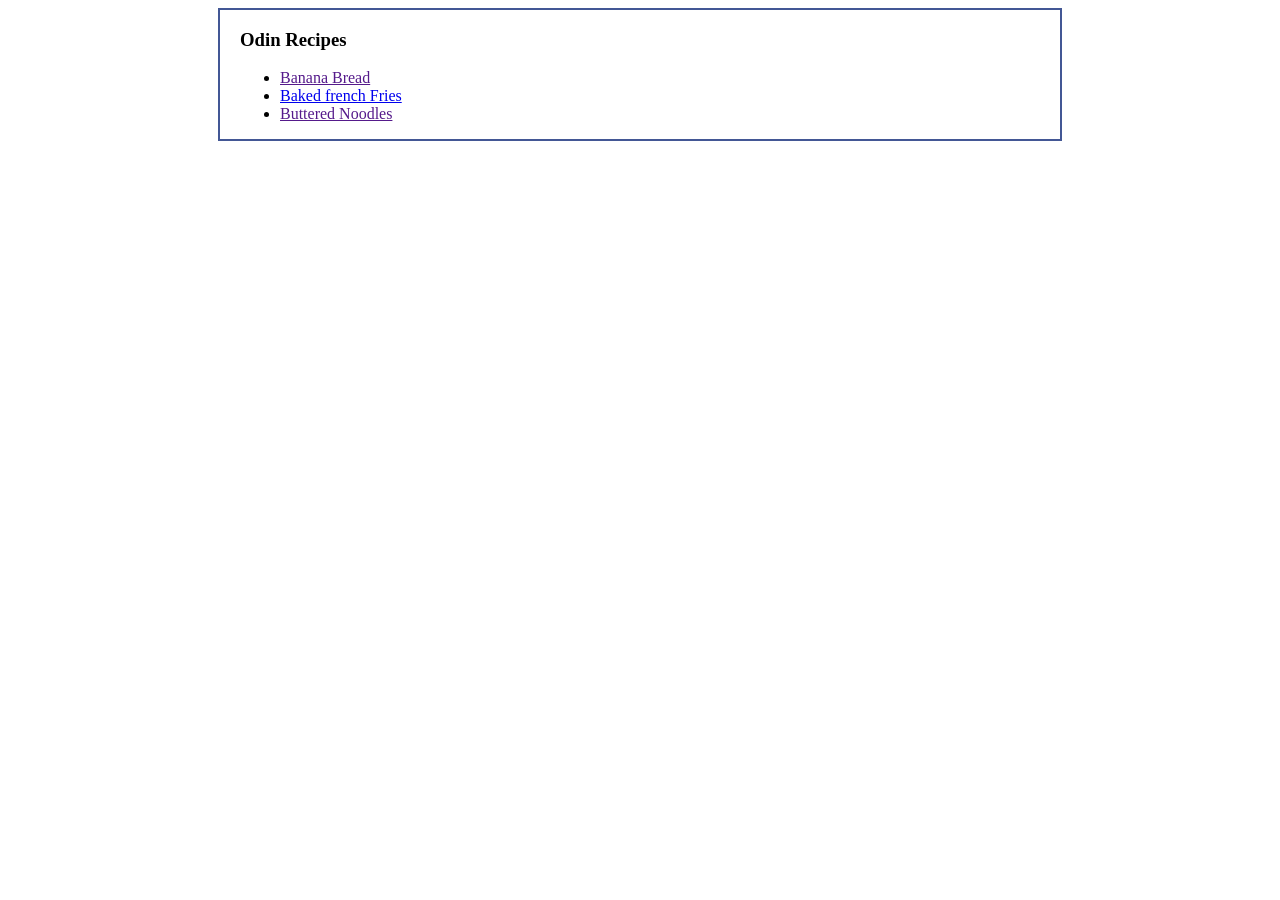
==== commit 6a1b0bd4: "Basic CSS added to odin-recipes This is not my original/initial html file... i have created after vi" ====
--- a/index.html
+++ b/index.html
@@ -1,16 +1,21 @@
-<!DOCTYPE html>
+<!doctype html>
 <html lang="en">
-<head>
-    <meta charset="UTF-8">
-    <meta name="viewport" content="width=device-width, initial-scale=1.0">
+  <head>
+    <meta charset="UTF-8" />
+    <meta name="viewport" content="width=device-width, initial-scale=1.0" />
     <title>Odin Recipes</title>
-</head>
-<body>
-    <h3 class="heading">Odin Recipes</h3>
-    <ul class="list">
-        <li><a href="">Banana Bread</a>
-        <li><a href="">Baked french Fries</a></li>
-        <li><a href="">Buttered Noodles</a>
-    </ul>
-</body>
-</html>+    <link rel="stylesheet" href="style.css" />
+  </head>
+  <body>
+    <div class="container">
+      <h3 class="heading">Odin Recipes</h3>
+      <ul class="recipes-list">
+        <li><a href="">Banana Bread</a></li>
+        <li>
+          <a href="recipes/baked-french-fries.html">Baked french Fries</a>
+        </li>
+        <li><a href="">Buttered Noodles</a></li>
+      </ul>
+    </div>
+  </body>
+</html>
--- a/style.css
+++ b/style.css
@@ -0,0 +1,11 @@
+
+
+.container{
+    max-width: 800px;
+    margin: 0 auto;
+    padding: 0 20px 0;
+
+    border: 2px solid rgb(67, 87, 149);
+
+    
+}
